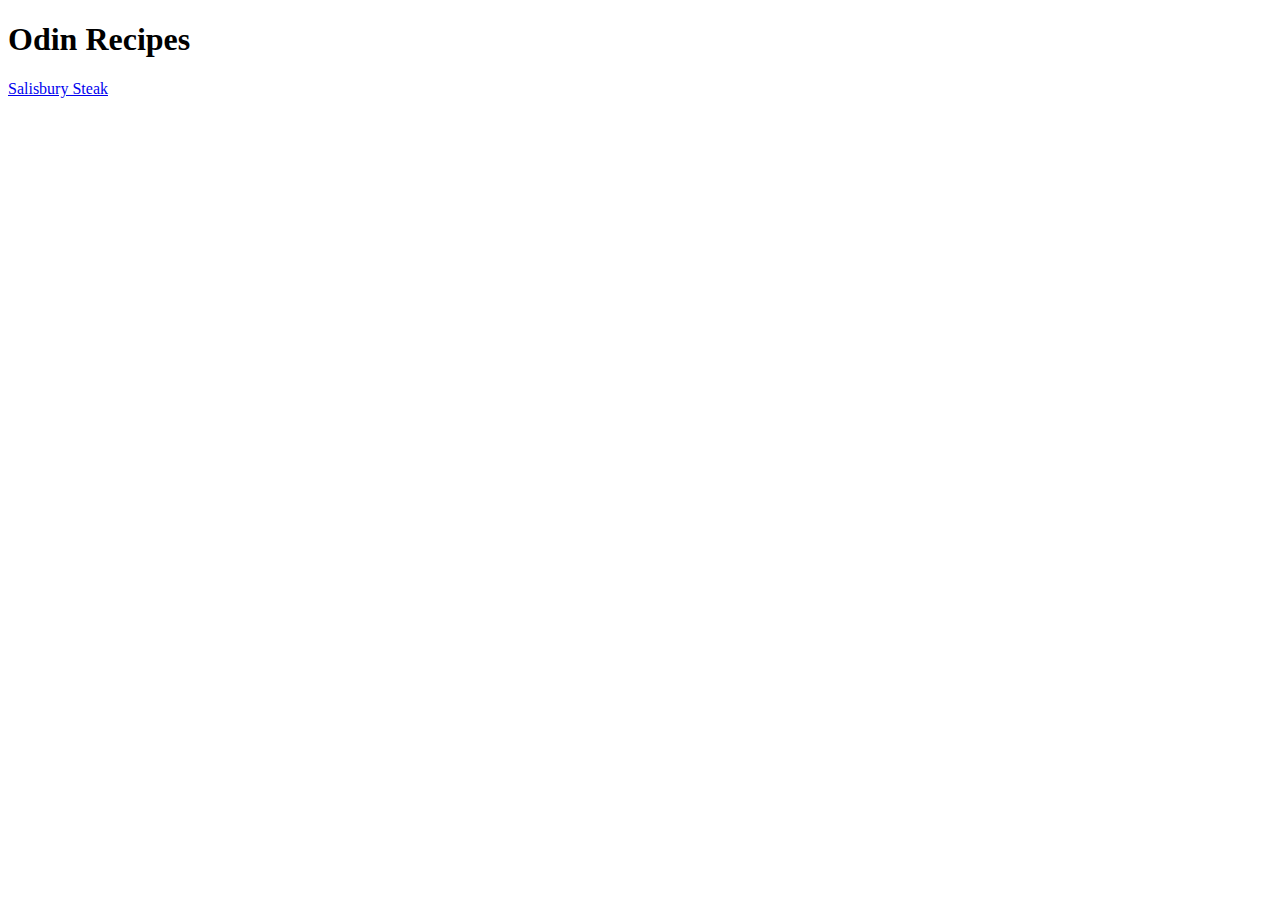
==== index.html @ fc613cc1 "added a link to Salisbury Steak to index.html" ====
<!DOCTYPE html>
<html lang="en">
<head>
    <meta charset="UTF-8">
    <meta name="viewport" content="width=device-width, initial-scale=1.0">
    <title>Odin Recipes</title>
</head>
<body>
    <p><h1>Odin Recipes</h1></p>
    <p><a href="./recipes/salisbury-steak.html">Salisbury Steak</a></p>
</body>
</html>
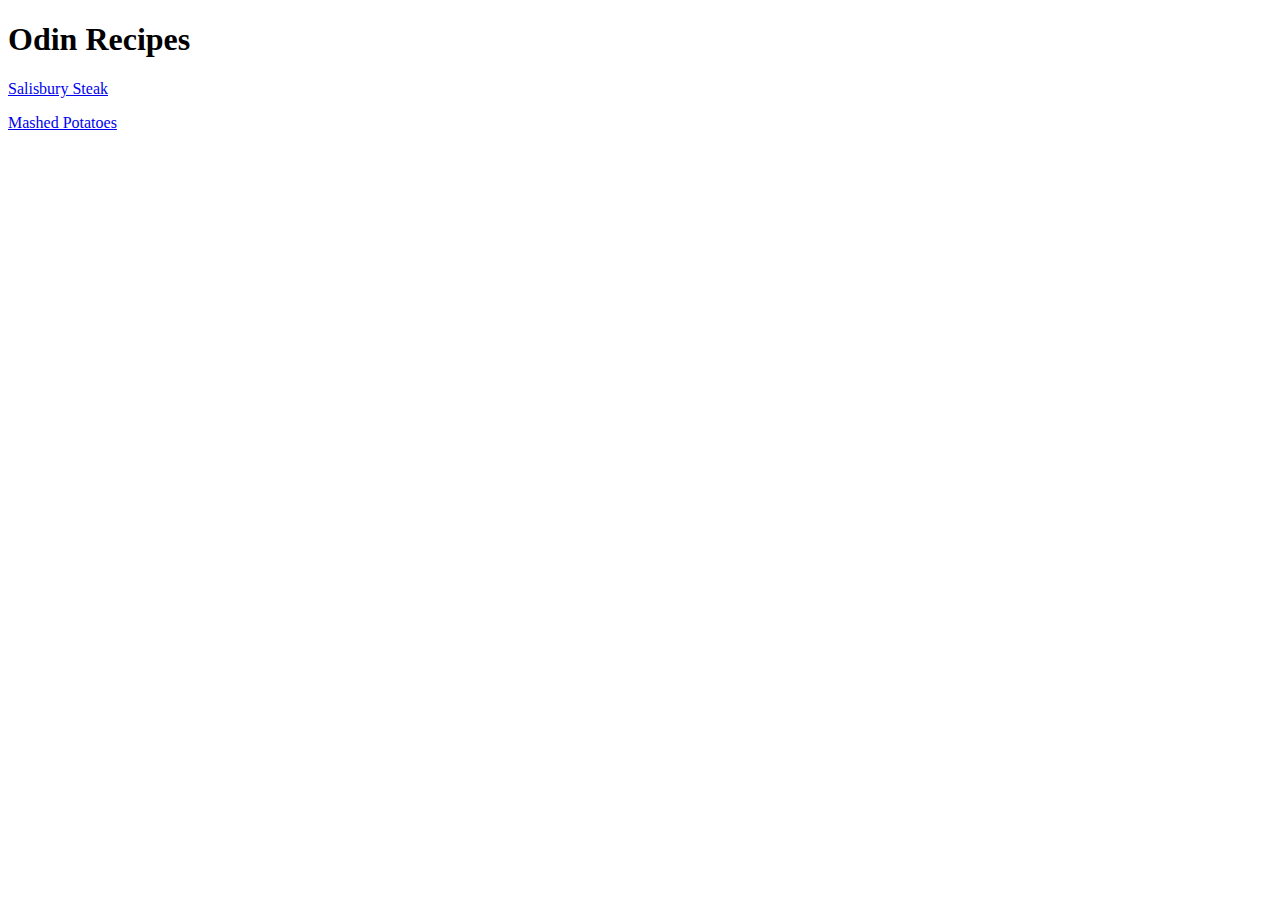
==== commit 4e7bc246: "Added a link to the Mashed potatoes recipe @ index.html" ====
--- a/index.html
+++ b/index.html
@@ -8,5 +8,6 @@
 <body>
     <p><h1>Odin Recipes</h1></p>
     <p><a href="./recipes/salisbury-steak.html">Salisbury Steak</a></p>
+    <p><a href="./recipes/mashed-potatoes.html">Mashed Potatoes</a></p>
 </body>
 </html>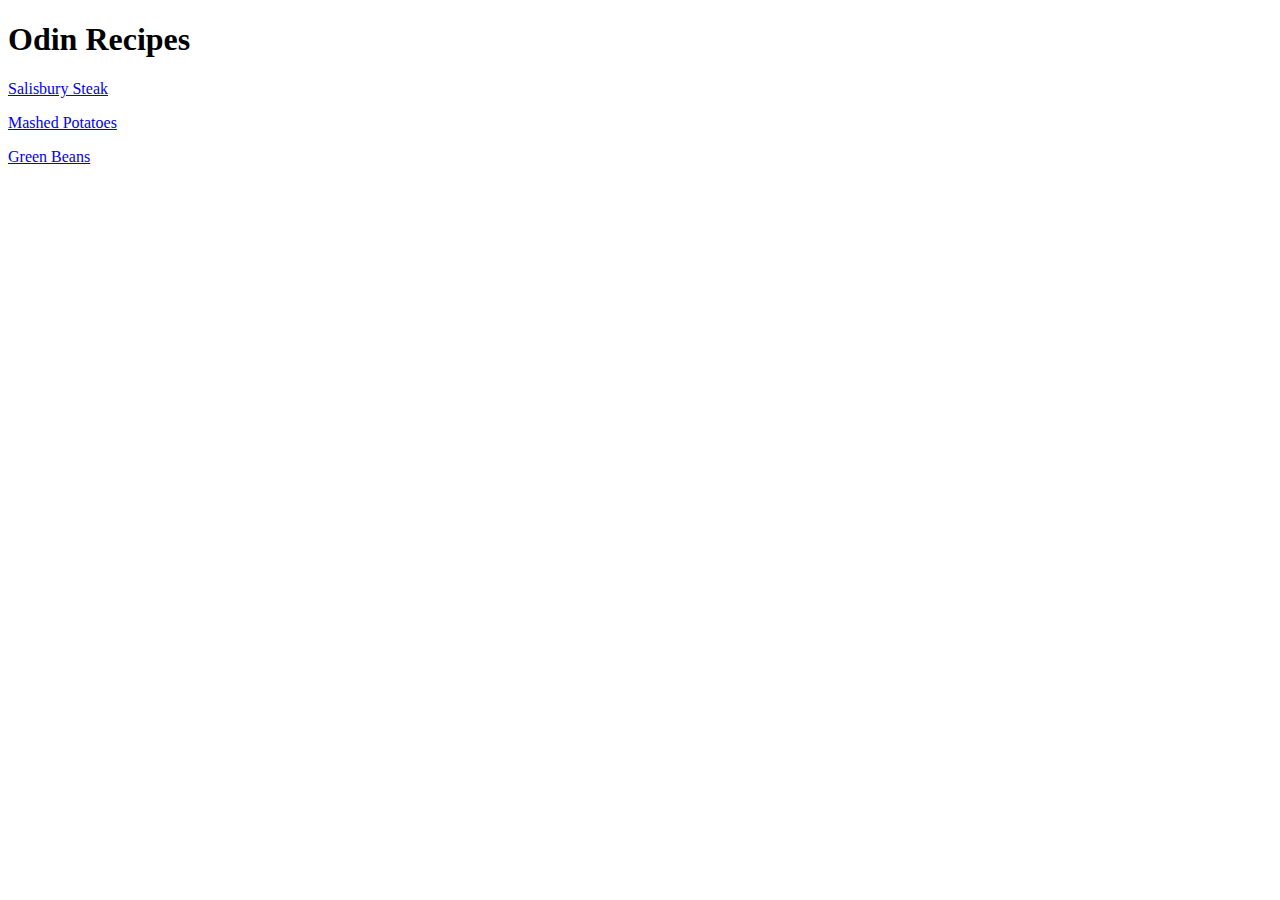
==== commit 60db2635: "updated index.html with a link to green beans recipe" ====
--- a/index.html
+++ b/index.html
@@ -9,5 +9,6 @@
     <p><h1>Odin Recipes</h1></p>
     <p><a href="./recipes/salisbury-steak.html">Salisbury Steak</a></p>
     <p><a href="./recipes/mashed-potatoes.html">Mashed Potatoes</a></p>
+    <p><a href="./recipes/green-beans.html">Green Beans</a></p>
 </body>
 </html>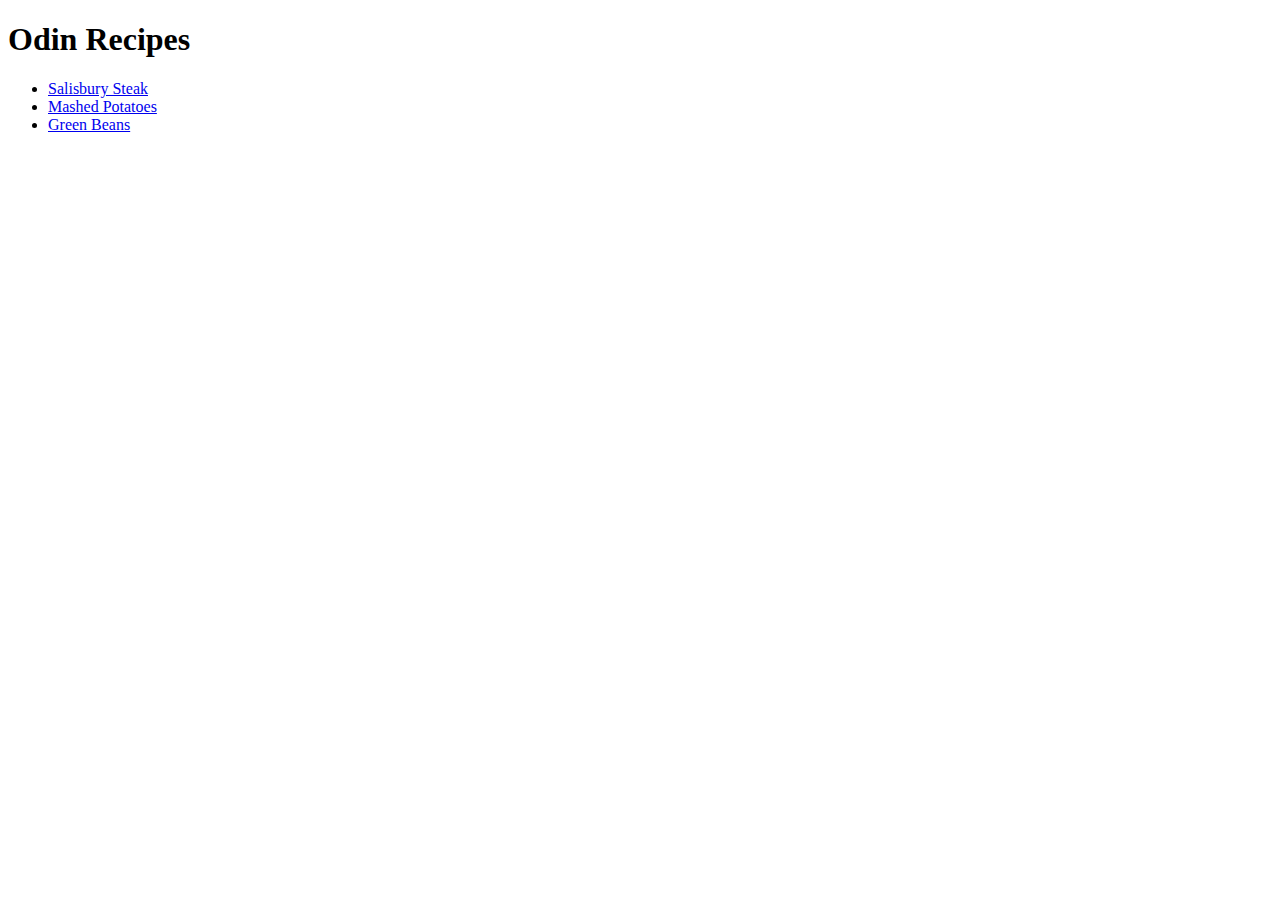
==== commit 2bcb273c: "updated index.html with a unordered list of links" ====
--- a/index.html
+++ b/index.html
@@ -7,8 +7,12 @@
 </head>
 <body>
     <p><h1>Odin Recipes</h1></p>
-    <p><a href="./recipes/salisbury-steak.html">Salisbury Steak</a></p>
-    <p><a href="./recipes/mashed-potatoes.html">Mashed Potatoes</a></p>
-    <p><a href="./recipes/green-beans.html">Green Beans</a></p>
+    <p>
+        <ul>
+            <li><a href="./recipes/salisbury-steak.html">Salisbury Steak</a></li>
+            <li><a href="./recipes/mashed-potatoes.html">Mashed Potatoes</a></li>
+            <li><a href="./recipes/green-beans.html">Green Beans</a></li>
+        </ul>
+    </p>
 </body>
 </html>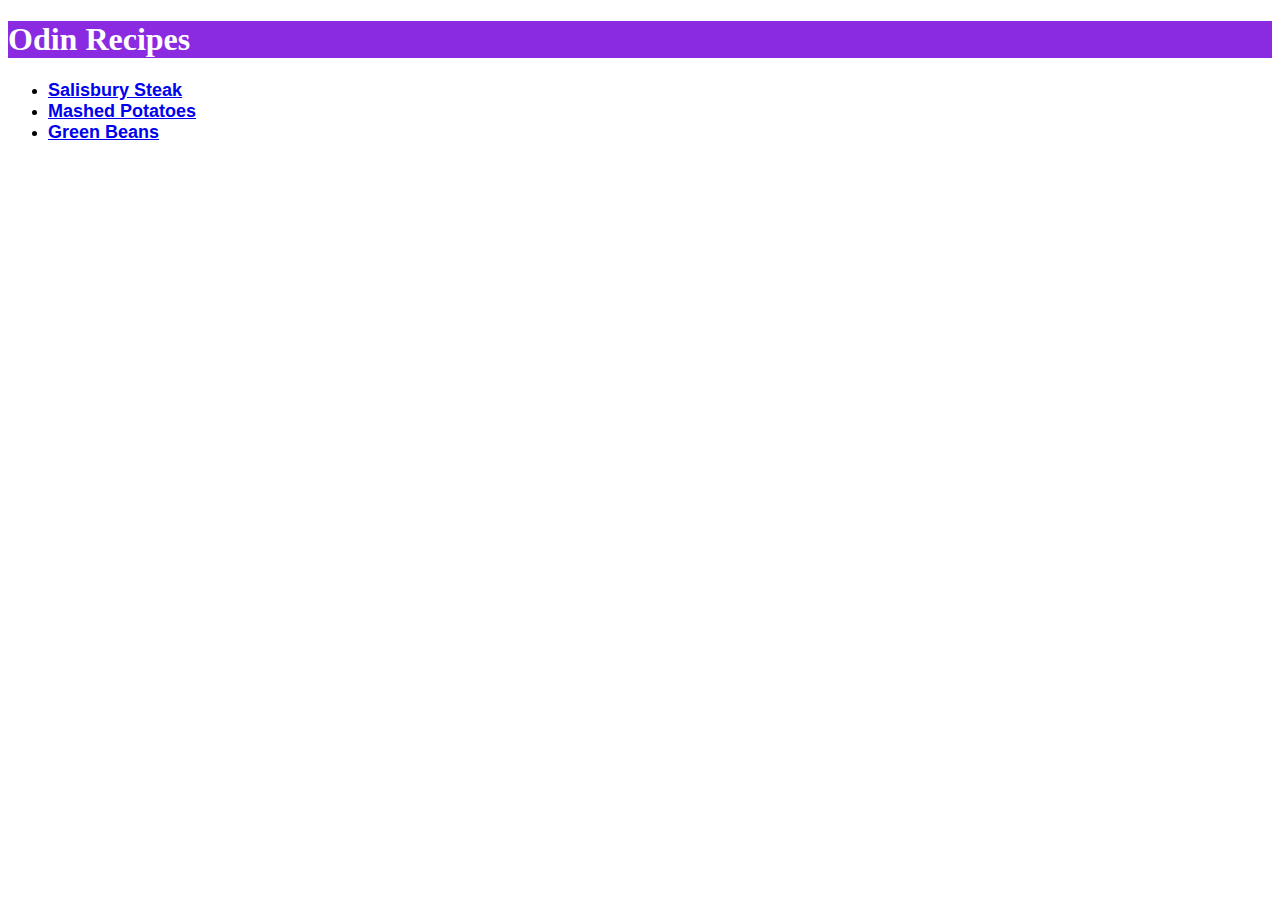
==== commit 5b71750a: "created a styles.css file and styled the homepage" ====
--- a/index.html
+++ b/index.html
@@ -4,8 +4,9 @@
     <meta charset="UTF-8">
     <meta name="viewport" content="width=device-width, initial-scale=1.0">
     <title>Odin Recipes</title>
+    <link rel="Stylesheet" href="./styles.css">
 </head>
-<body>
+<body id="home">
     <p><h1>Odin Recipes</h1></p>
     <p>
         <ul>
--- a/styles.css
+++ b/styles.css
@@ -0,0 +1,11 @@
+#home a {
+    font-family: Verdana, Geneva, Tahoma, sans-serif;
+    font-size: 18px;
+    font-weight: 800;
+}
+
+#home p,
+h1{
+    background-color: blueviolet;
+    color: white;
+}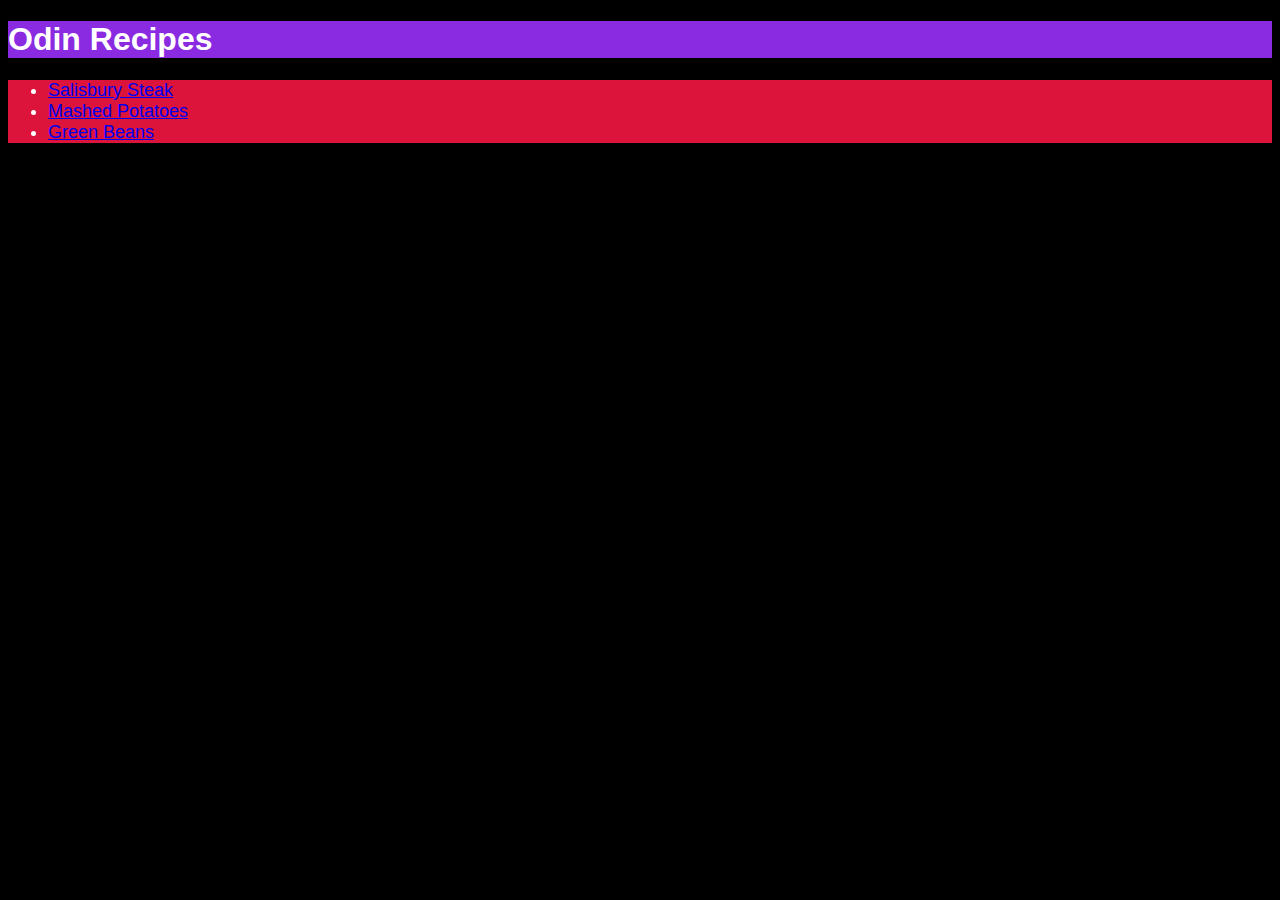
==== commit 9f08aa94: "fixed styling conflicts" ====
--- a/index.html
+++ b/index.html
@@ -6,7 +6,7 @@
     <title>Odin Recipes</title>
     <link rel="Stylesheet" href="./styles.css">
 </head>
-<body id="home">
+<body class="home-page">
     <p><h1>Odin Recipes</h1></p>
     <p>
         <ul>
--- a/styles.css
+++ b/styles.css
@@ -1,11 +1,27 @@
-#home a {
+.home-page,
+.recipe-one {
+    background-color: black;
+    color: white;
+}
+
+.home-page ul {
+    background-color: crimson;
     font-family: Verdana, Geneva, Tahoma, sans-serif;
     font-size: 18px;
+}
+
+.home-page h1 {
+    font-family: Verdana, Geneva, Tahoma, sans-serif;
+    font-size: 32px;
+    font-weight: 800;
+    background-color: blueviolet;
+}
+
+.recipe-one h1 {
+    background-color: blueviolet;
+    font-family: Verdana, Geneva, Tahoma, sans-serif;
+    font-size: 32px;
     font-weight: 800;
 }
 
-#home p,
-h1{
-    background-color: blueviolet;
-    color: white;
-}+
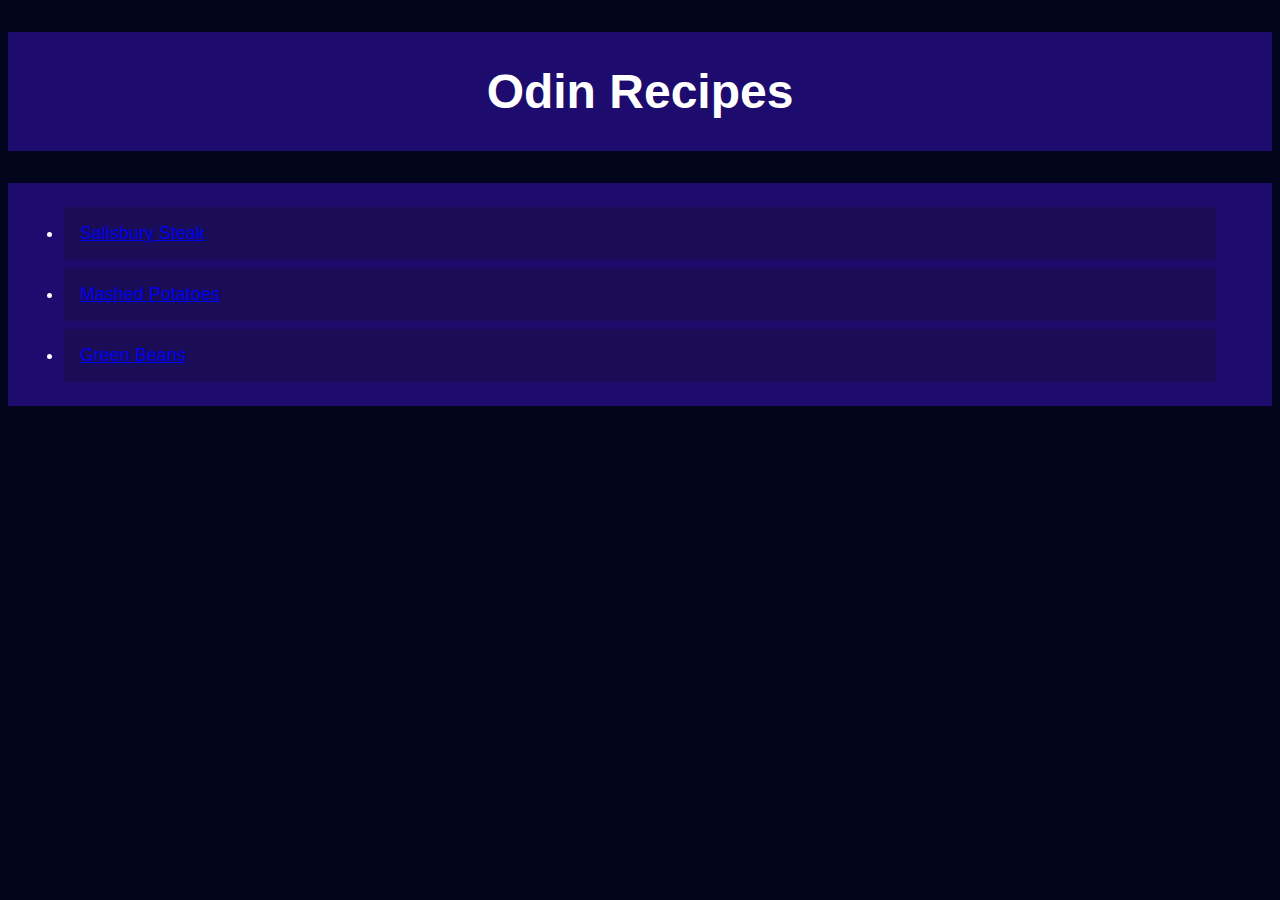
==== commit cbabe75c: "added margin and padding to list items" ====
--- a/index.html
+++ b/index.html
@@ -7,13 +7,15 @@
     <link rel="Stylesheet" href="./styles.css">
 </head>
 <body class="home-page">
-    <p><h1>Odin Recipes</h1></p>
-    <p>
+    <div class="title">
+        <h1>Odin Recipes</h1>
+    </div>
+    <div class="recipe-list">
         <ul>
-            <li><a href="./recipes/salisbury-steak.html">Salisbury Steak</a></li>
-            <li><a href="./recipes/mashed-potatoes.html">Mashed Potatoes</a></li>
-            <li><a href="./recipes/green-beans.html">Green Beans</a></li>
+            <li class="salisbury-steak"><a href="./recipes/salisbury-steak.html">Salisbury Steak</a></li>
+            <li class="mashed-potatoes"><a href="./recipes/mashed-potatoes.html">Mashed Potatoes</a></li>
+            <li class="green-beans"><a href="./recipes/green-beans.html">Green Beans</a></li>
         </ul>
-    </p>
+    </div>
 </body>
 </html>--- a/styles.css
+++ b/styles.css
@@ -1,20 +1,35 @@
 .home-page,
 .recipe-one {
-    background-color: black;
+    background-color: rgb(2, 6, 29);
     color: white;
-}
-
-.home-page ul {
-    background-color: crimson;
-    font-family: Verdana, Geneva, Tahoma, sans-serif;
-    font-size: 18px;
 }
 
 .home-page h1 {
     font-family: Verdana, Geneva, Tahoma, sans-serif;
-    font-size: 32px;
+    font-size: 48px;
     font-weight: 800;
-    background-color: blueviolet;
+    text-align: center;
+    padding: 32px 0px;
+}
+
+.home-page .title {
+    background-color: rgb(29, 11, 109);
+}
+
+.recipe-list ul {
+    background-color: rgb(29, 11, 109);
+    font-family: Verdana, Geneva, Tahoma, sans-serif;
+    font-size: 18px;
+    margin: 16px auto;
+    padding: 16px 48px;
+}
+
+.recipe-list .salisbury-steak,
+.green-beans,
+.mashed-potatoes {
+    background-color: rgba(23, 17, 54, 0.397);
+    margin: 8px;
+    padding: 16px;
 }
 
 .recipe-one h1 {
@@ -24,4 +39,26 @@
     font-weight: 800;
 }
 
+.recipe-one img {
+    width: 600px;
+    height: 400px;
+}
 
+.recipe-one h4,
+h2,
+ul,
+ol {
+    background-color: brown;
+    font-family: Verdana, Geneva, Tahoma, sans-serif;
+}
+
+.recipe-one h2 {
+    font-size: 24px;
+    font-weight: 800px;
+    background-color: purple;
+}
+
+.recipe-one ul,
+ol {
+    font-size: 18px;
+}
